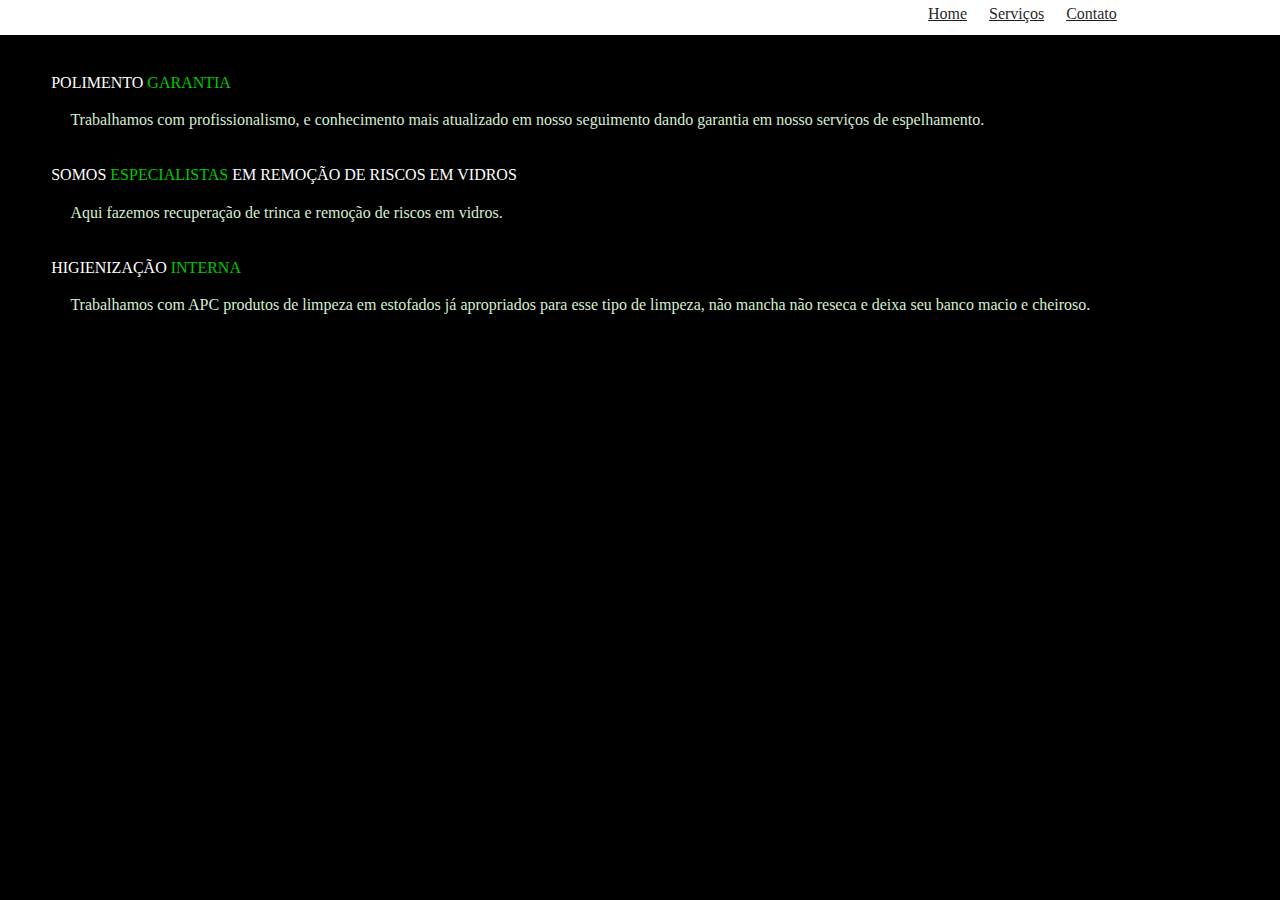
==== src/index.html @ 76933bd2 "organazaçao" ====
<!DOCTYPE html>
<html lang="pt-br">
<head>
  <meta charset="UTF-8">
  <meta name="viewport" content="width=device-width, initial-scale=1.0">
  <title>O Polidor</title>

  <link rel="stylesheet" href="style.css"/>
</head>
<body>
  <nav>
    <ul>
      <li><a href="Home">Home</a></li>
      <li><a href="Serviços">Serviços</a></li>
      <li><a href="Contato">Contato</a></li>
    </ul>
  </nav>
  
  <main>
    <fieldset>
      <legend>POLIMENTO <span>GARANTIA</span></legend>
      <p>
        Trabalhamos com profissionalismo, e conhecimento mais atualizado em nosso seguimento dando garantia em nosso serviços de espelhamento.
      </p>
      <img src="" alt="">
    </fieldset>

    <fieldset>
      <legend>SOMOS <span>ESPECIALISTAS</span> EM REMOÇÃO DE RISCOS EM VIDROS</legend>
      <p>
        Aqui fazemos recuperação de trinca e remoção de riscos em vidros.
      </p>\
      <img src="" alt="">
    </fieldset>

    <fieldset>
      <legend>HIGIENIZAÇÃO <span>INTERNA</span></legend>
      <p>
        Trabalhamos com APC produtos de limpeza em estofados já apropriados para esse tipo de limpeza, não mancha não reseca e deixa seu banco macio e cheiroso.
      </p>
      <img src="" alt="">
    </fieldset>

  </main>
</body>
</html>
---- src/style.css ----
*{
  margin: 0;
  padding: 0;
  box-sizing: border-box;
}

body{
  background: #000;
}

body::before{
  content: "";
  position: absolute;
  background-color: white;
  z-index: -1;
  height: 2.2rem;
  width: 100%;
  top: 0;
  left: 0;
}

main{
width: 100%;
padding: 3.2rem;
}

nav ul{
  display: flex;
  justify-content: flex-end;
  gap: 22px;
  list-style: none;
  padding-right: 10.2rem;
  padding-top: .3rem;
}

a{
  color: #020202e3;
}

a:hover{
  font-weight: bold;
  color: #000000b0;
}

legend{
  color: white;
}

fieldset span{
  color: rgb(0, 201, 0);
}

fieldset{
  border: 0;
}

p{
  margin: 1.2rem;
  color: rgb(214, 238, 208);
}
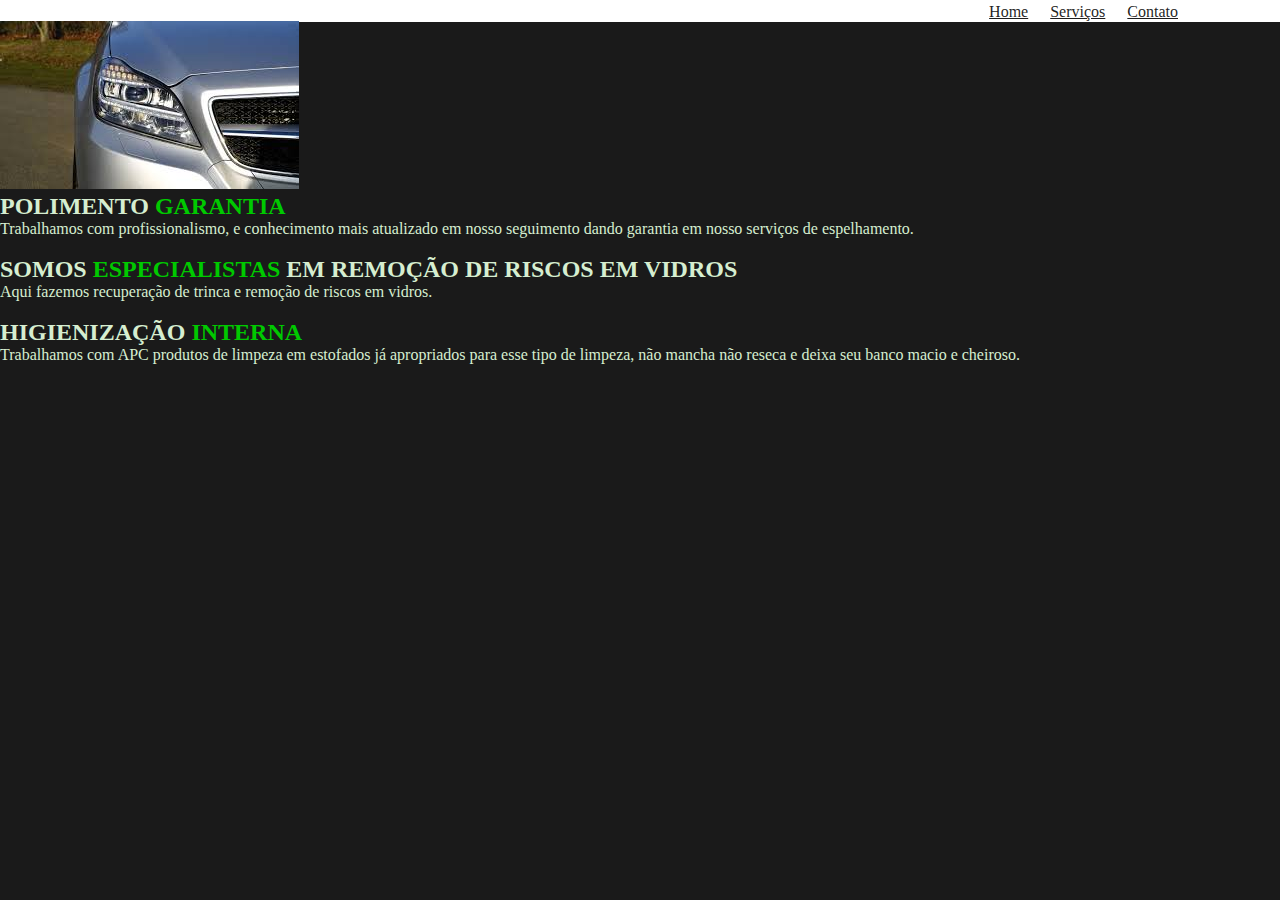
==== commit 1b958c28: "mudei o fildeset pra uma forma semantica" ====
--- a/src/index.html
+++ b/src/index.html
@@ -17,29 +17,29 @@
   </nav>
   
   <main>
-    <fieldset>
-      <legend>POLIMENTO <span>GARANTIA</span></legend>
-      <p>
-        Trabalhamos com profissionalismo, e conhecimento mais atualizado em nosso seguimento dando garantia em nosso serviços de espelhamento.
-      </p>
-      <img src="" alt="">
-    </fieldset>
+    <img src="/image/image-car.jpeg" alt="">
 
-    <fieldset>
-      <legend>SOMOS <span>ESPECIALISTAS</span> EM REMOÇÃO DE RISCOS EM VIDROS</legend>
-      <p>
-        Aqui fazemos recuperação de trinca e remoção de riscos em vidros.
-      </p>\
-      <img src="" alt="">
-    </fieldset>
+    <h1></h1>
+    <h2>POLIMENTO <span>GARANTIA</span></h2>
+    <p>
+      Trabalhamos com profissionalismo, e conhecimento mais atualizado em nosso seguimento dando garantia em nosso serviços de espelhamento.
+    </p>
+    <img src="" alt="">
 
-    <fieldset>
-      <legend>HIGIENIZAÇÃO <span>INTERNA</span></legend>
-      <p>
-        Trabalhamos com APC produtos de limpeza em estofados já apropriados para esse tipo de limpeza, não mancha não reseca e deixa seu banco macio e cheiroso.
-      </p>
-      <img src="" alt="">
-    </fieldset>
+
+    <h2>SOMOS <span>ESPECIALISTAS</span> EM REMOÇÃO DE RISCOS EM VIDROS</h2>
+    <p>
+      Aqui fazemos recuperação de trinca e remoção de riscos em vidros.
+    </p>
+    <img src="" alt="">
+
+
+    <h2>HIGIENIZAÇÃO <span>INTERNA</span></h2>
+    <p>
+      Trabalhamos com APC produtos de limpeza em estofados já apropriados para esse tipo de limpeza, não mancha não reseca e deixa seu banco macio e cheiroso.
+    </p>
+    <img src="" alt="">
+
 
   </main>
 </body>
--- a/src/style.css
+++ b/src/style.css
@@ -4,8 +4,14 @@
   box-sizing: border-box;
 }
 
+:root{
+  font-size: 62.5%;
+}
+
 body{
-  background: #000;
+  color: rgb(214, 238, 208);
+  background: #1a1a1a;
+  font-size: 1.6rem;
 }
 
 body::before{
@@ -20,9 +26,10 @@
 }
 
 main{
-width: 100%;
-padding: 3.2rem;
+
 }
+
+
 
 nav ul{
   display: flex;
@@ -42,19 +49,6 @@
   color: #000000b0;
 }
 
-legend{
-  color: white;
-}
-
-fieldset span{
+span{
   color: rgb(0, 201, 0);
 }
-
-fieldset{
-  border: 0;
-}
-
-p{
-  margin: 1.2rem;
-  color: rgb(214, 238, 208);
-}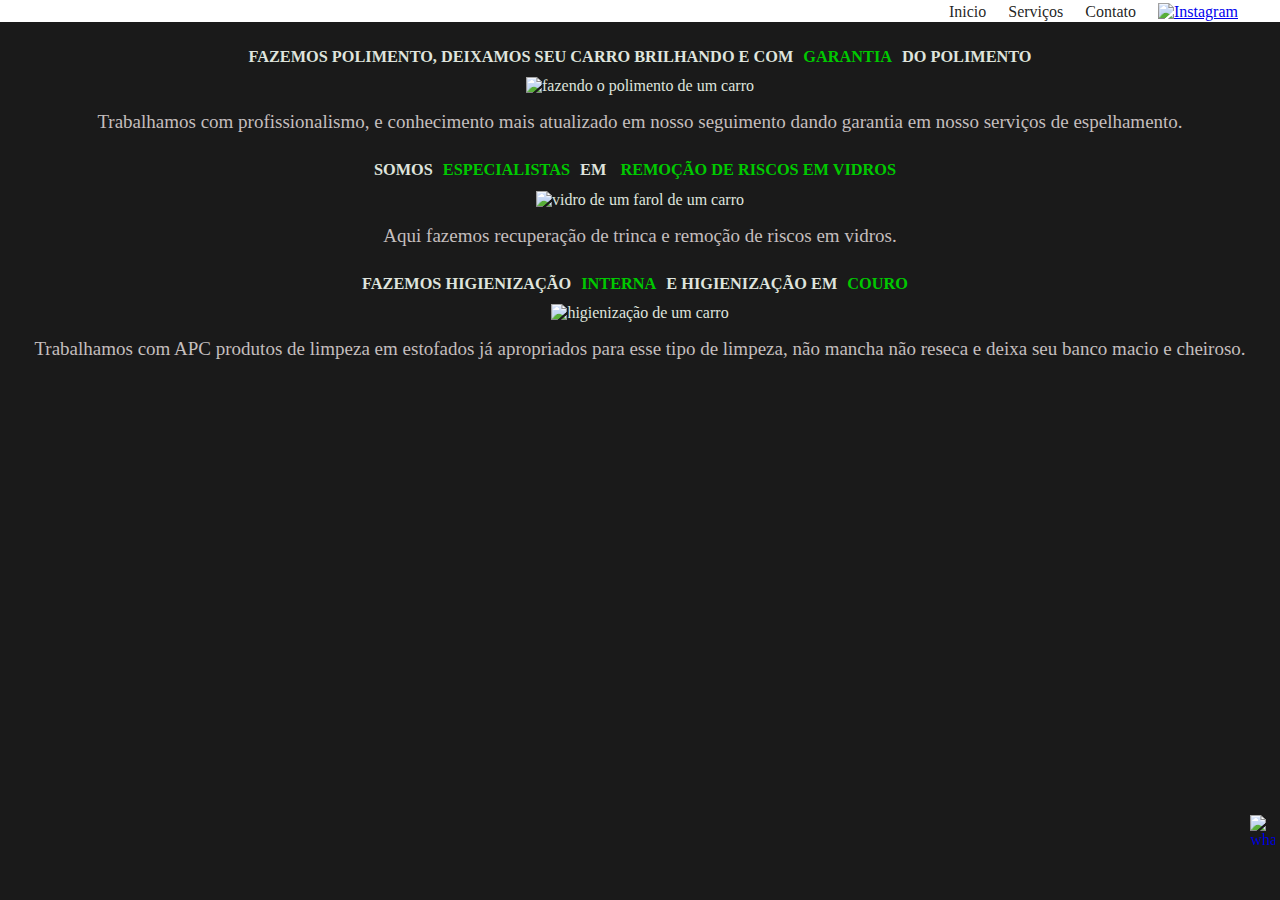
==== commit 14664504: "mudanças" ====
--- a/src/index.html
+++ b/src/index.html
@@ -10,37 +10,45 @@
 <body>
   <nav>
     <ul>
-      <li><a href="Home">Home</a></li>
+      <li><a href="Home">Inicio</a></li>
       <li><a href="Serviços">Serviços</a></li>
       <li><a href="Contato">Contato</a></li>
-    </ul>
+      <a data-testid="linkElement"
+       href="https://www.instagram.com/opolidoresteticajacobina/" target="_blank" rel="noreferrer noopener" class="oRtuWN" aria-label="Instagram"><wow-image id="img_0_comp-l34fy1w1" class="HlRz5e YaS0jR" data-image-info="{&quot;containerId&quot;:&quot;dataItem-l34fy1xd1-comp-l34fy1w1&quot;,&quot;displayMode&quot;:&quot;fill&quot;,&quot;imageData&quot;:{&quot;width&quot;:200,&quot;height&quot;:200,&quot;uri&quot;:&quot;01c3aff52f2a4dffa526d7a9843d46ea.png&quot;,&quot;name&quot;:&quot;&quot;,&quot;displayMode&quot;:&quot;fill&quot;}}" data-bg-effect-name="" data-has-ssr-src="" style="--wix-img-max-width:max(200px, 100%)" data-src="https://static.wixstatic.com/media/01c3aff52f2a4dffa526d7a9843d46ea.png/v1/fill/w_20,h_20,al_c,q_85,usm_0.66_1.00_0.01,enc_auto/01c3aff52f2a4dffa526d7a9843d46ea.png"><img alt="Instagram" fetchpriority="high" src="https://static.wixstatic.com/media/01c3aff52f2a4dffa526d7a9843d46ea.png/v1/fill/w_20,h_20,al_c,q_85,usm_0.66_1.00_0.01,enc_auto/01c3aff52f2a4dffa526d7a9843d46ea.png" 
+       style="width: 20px; height: 20px; object-fit: cover;">
+      </wow-image></a>
+      <a 
+      href="https://web.whatsapp.com/"> 
+      <img  id="whats" src="/Opolidor-main/image/whatsapp-social-media-svgrepo-com.svg"
+       alt="whatsapp">
+      </a> 
+      </ul>
   </nav>
   
   <main>
-    <img src="/image/image-car.jpeg" alt="">
-
+    
     <h1></h1>
-    <h2>POLIMENTO <span>GARANTIA</span></h2>
+    <h2> FAZEMOS POLIMENTO, DEIXAMOS SEU CARRO BRILHANDO E COM<span>GARANTIA</span>DO POLIMENTO</h2>
+    <img src="/Opolidor-main/image/img.poli.jpg" alt="fazendo o polimento de um  carro">
     <p>
       Trabalhamos com profissionalismo, e conhecimento mais atualizado em nosso seguimento dando garantia em nosso serviços de espelhamento.
     </p>
-    <img src="" alt="">
 
 
-    <h2>SOMOS <span>ESPECIALISTAS</span> EM REMOÇÃO DE RISCOS EM VIDROS</h2>
+    <h2>SOMOS<span>ESPECIALISTAS</span>EM <span>REMOÇÃO DE RISCOS EM VIDROS</span></h2>
+    <img src="/Opolidor-main/image/img.vidro.jpg" alt="vidro de um farol de um carro">
     <p>
       Aqui fazemos recuperação de trinca e remoção de riscos em vidros.
     </p>
-    <img src="" alt="">
 
 
-    <h2>HIGIENIZAÇÃO <span>INTERNA</span></h2>
+    <h2>FAZEMOS HIGIENIZAÇÃO<span>INTERNA</span>E HIGIENIZAÇÃO EM<span>COURO</span></h2>
+    <img src="/Opolidor-main/image/img.higie.jpg" alt="higienização de um carro">
     <p>
       Trabalhamos com APC produtos de limpeza em estofados já apropriados para esse tipo de limpeza, não mancha não reseca e deixa seu banco macio e cheiroso.
     </p>
-    <img src="" alt="">
-
-
+    
   </main>
+  
 </body>
 </html>--- a/src/style.css
+++ b/src/style.css
@@ -9,7 +9,7 @@
 }
 
 body{
-  color: rgb(214, 238, 208);
+  color: rgb(223, 228, 221);
   background: #1a1a1a;
   font-size: 1.6rem;
 }
@@ -26,22 +26,28 @@
 }
 
 main{
-
+  max-width: 37,500rem;
+  display: flex;
+  flex-direction: column;
+  align-items: center;
 }
 
-
+img{
+  max-width: 32.1rem;
+}
 
 nav ul{
   display: flex;
   justify-content: flex-end;
-  gap: 22px;
+  gap: 2.2rem;
   list-style: none;
-  padding-right: 10.2rem;
-  padding-top: .3rem;
+  padding-right: 2rem;
+  padding-top: 0.3rem;
 }
 
-a{
+ul li a{
   color: #020202e3;
+  text-decoration: none;
 }
 
 a:hover{
@@ -52,3 +58,26 @@
 span{
   color: rgb(0, 201, 0);
 }
+
+h2,span{
+  font-size: clamp(1rem, 0.7vh + 1rem ,2rem);
+  line-height: clamp(1rem, 0.7vh + 1.5rem, 2.3rem);
+  padding: 1.0rem ;
+  margin-top: 1.5rem;
+}
+
+p{
+  display: flex;
+  font-size: clamp(1.5rem,1vh + 1rem, 3.1rem);
+  line-height: clamp(1.5rem, 2.4rem,3.1rem);
+  margin-top: 1.5rem;
+  color: rgb(196, 190, 190);
+}
+
+#whats{
+  position: fixed;
+  bottom: 5.1rem;
+  right: 0.5rem;
+  max-width: 2.5rem;
+  cursor: pointer;
+}